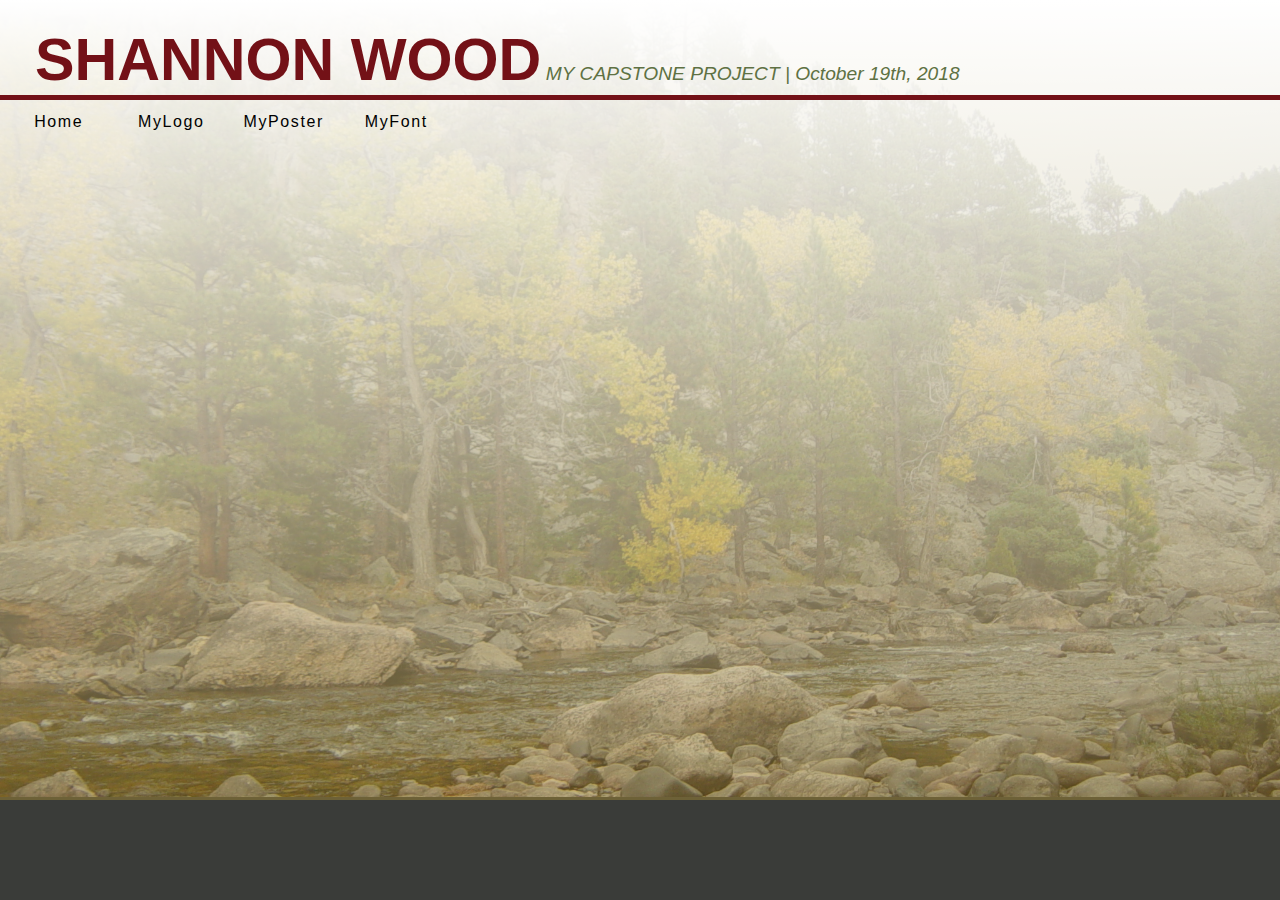
==== index.html @ a6812f4a "Background, Header and NavBar complete." ====
<!DOCTYPE html>
<html lang="en" dir="ltr">

  <head>
    <meta charset="utf-8">
    <title>My Capstone Project</title>

    <!-- CSS STYLESHEETS -->

    <link rel="stylesheet" href="stylesheets/reset-min.css" type="text/css">
    <link rel="stylesheet" href="stylesheets/master-min.css" type="text/css">

  </head>


  <!-- BODY -->


  <body>

    <!-- DIV FOR HEADER/LOGO -->
    <div class="wrapper">

      <div class="content">
        <h1>SHANNON WOOD</h1>
        <p>MY CAPSTONE PROJECT | October 19th, 2018</p>
      </div>

    </div>

    <!--  DIV FOR NAV BAR  -->

    <div class="navbar">
      <ul>
        <li>Home</li>
        <li>MyLogo</li>
        <li>MyPoster</li>
        <li>MyFont</li>
      </ul>

    </div>




  </body>
</html>
---- stylesheets/master-min.css ----
body{background:url("img/DSC07674.jpg");height:750px;background-position:center;background-repeat:no-repeat;background-size:cover;position:relative;background-color:#3A3C39;font-family:"Helvetica Neue", Helvetica, sans-serif}body::before{content:"";width:100%;height:800px;position:absolute;z-index:-1;top:0;left:0;background:rgba(159,133,53,0.5);background-image:linear-gradient(white, transparent)}.wrapper{width:100vw;height:65px;padding-top:30px;padding-left:35px;border-bottom:5px solid #731117}.content h1{display:inline-block;white-space:nowrap;position:relative;font-family:sans-serif;font-weight:bold;font-size:3.7em;text-align:left;color:#731117}.content p{display:inline-flex;white-space:nowrap;color:#5E7143;font-family:sans-serif;font-size:1.2em;font-weight:300;text-align:center;font-style:italic}.navbar{width:100vw;height:35px}.navbar ul{width:1075px;height:auto;margin:0}.navbar li{width:10%;height:auto;display:inline-block;padding-left:5px;float:left;text-align:center;line-height:44px;color:#000;font-size:1em;letter-spacing:.1em;font-weight:500;cursor:pointer;-webkit-user-select:none;-moz-user-select:none;-ms-user-select:none;user-select:none;transition:.2s}
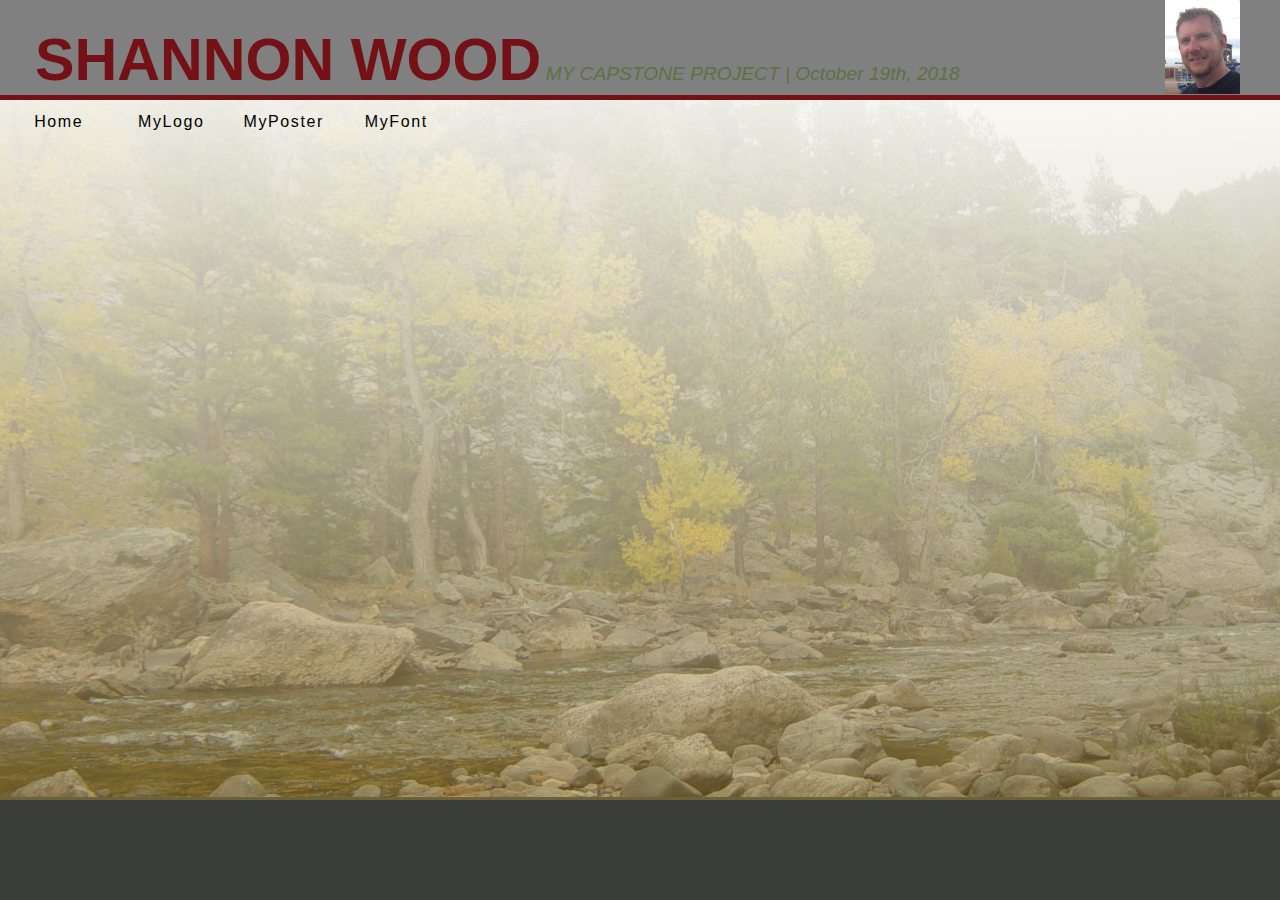
==== commit e5a6ec3c: "Added a headshot - aligned right." ====
--- a/index.html
+++ b/index.html
@@ -26,16 +26,20 @@
         <p>MY CAPSTONE PROJECT | October 19th, 2018</p>
       </div>
 
+      <div class="headshot">
+        <img src="stylesheets/img/headshot.jpg" alt="Shannon Wood">
+      </div>
+
     </div>
 
     <!--  DIV FOR NAV BAR  -->
 
     <div class="navbar">
       <ul>
-        <li>Home</li>
-        <li>MyLogo</li>
-        <li>MyPoster</li>
-        <li>MyFont</li>
+        <li><a href="index.html">Home</li>
+        <li><a href="myLogo.html">MyLogo</li>
+        <li><a href="myPoster.html">MyPoster</li>
+        <li><a href="myFont.html">MyFont</li>
       </ul>
 
     </div>
--- a/stylesheets/master-min.css
+++ b/stylesheets/master-min.css
@@ -1 +1 @@
-body{background:url("img/DSC07674.jpg");height:750px;background-position:center;background-repeat:no-repeat;background-size:cover;position:relative;background-color:#3A3C39;font-family:"Helvetica Neue", Helvetica, sans-serif}body::before{content:"";width:100%;height:800px;position:absolute;z-index:-1;top:0;left:0;background:rgba(159,133,53,0.5);background-image:linear-gradient(white, transparent)}.wrapper{width:100vw;height:65px;padding-top:30px;padding-left:35px;border-bottom:5px solid #731117}.content h1{display:inline-block;white-space:nowrap;position:relative;font-family:sans-serif;font-weight:bold;font-size:3.7em;text-align:left;color:#731117}.content p{display:inline-flex;white-space:nowrap;color:#5E7143;font-family:sans-serif;font-size:1.2em;font-weight:300;text-align:center;font-style:italic}.navbar{width:100vw;height:35px}.navbar ul{width:1075px;height:auto;margin:0}.navbar li{width:10%;height:auto;display:inline-block;padding-left:5px;float:left;text-align:center;line-height:44px;color:#000;font-size:1em;letter-spacing:.1em;font-weight:500;cursor:pointer;-webkit-user-select:none;-moz-user-select:none;-ms-user-select:none;user-select:none;transition:.2s}
+body{background:url("img/DSC07674.jpg");height:750px;background-position:center;background-repeat:no-repeat;background-size:cover;position:relative;background-color:#3A3C39;font-family:"Helvetica Neue", Helvetica, sans-serif}body::before{content:"";width:100%;height:800px;position:absolute;z-index:-1;top:0;left:0;background:rgba(159,133,53,0.5);background-image:linear-gradient(white, transparent)}.wrapper{background-color:gray;width:100vw;height:65px;padding-top:30px;padding-left:35px;border-bottom:5px solid #731117}.content h1{display:inline-block;white-space:nowrap;position:relative;font-family:sans-serif;font-weight:bold;font-size:3.7em;text-align:left;color:#731117}.content p{display:inline-block;white-space:nowrap;color:#5E7143;font-size:1.2em;font-weight:5o0;text-align:center;font-style:italic}.navbar{width:100vw;height:35px}.navbar ul{width:1075px;height:auto;margin:0}.navbar li{width:10%;height:auto;display:inline-block;padding-left:5px;float:left;text-align:center;line-height:44px;color:#000;font-size:1em;letter-spacing:.1em;font-weight:500;cursor:pointer;-webkit-user-select:none;-moz-user-select:none;-ms-user-select:none;user-select:none;transition:.2s}.navbar a{text-decoration:none;color:black}.headshot{width:100vw;height:95px;margin:-90px -35px}.headshot img{height:95px;float:right;margin-right:40px}
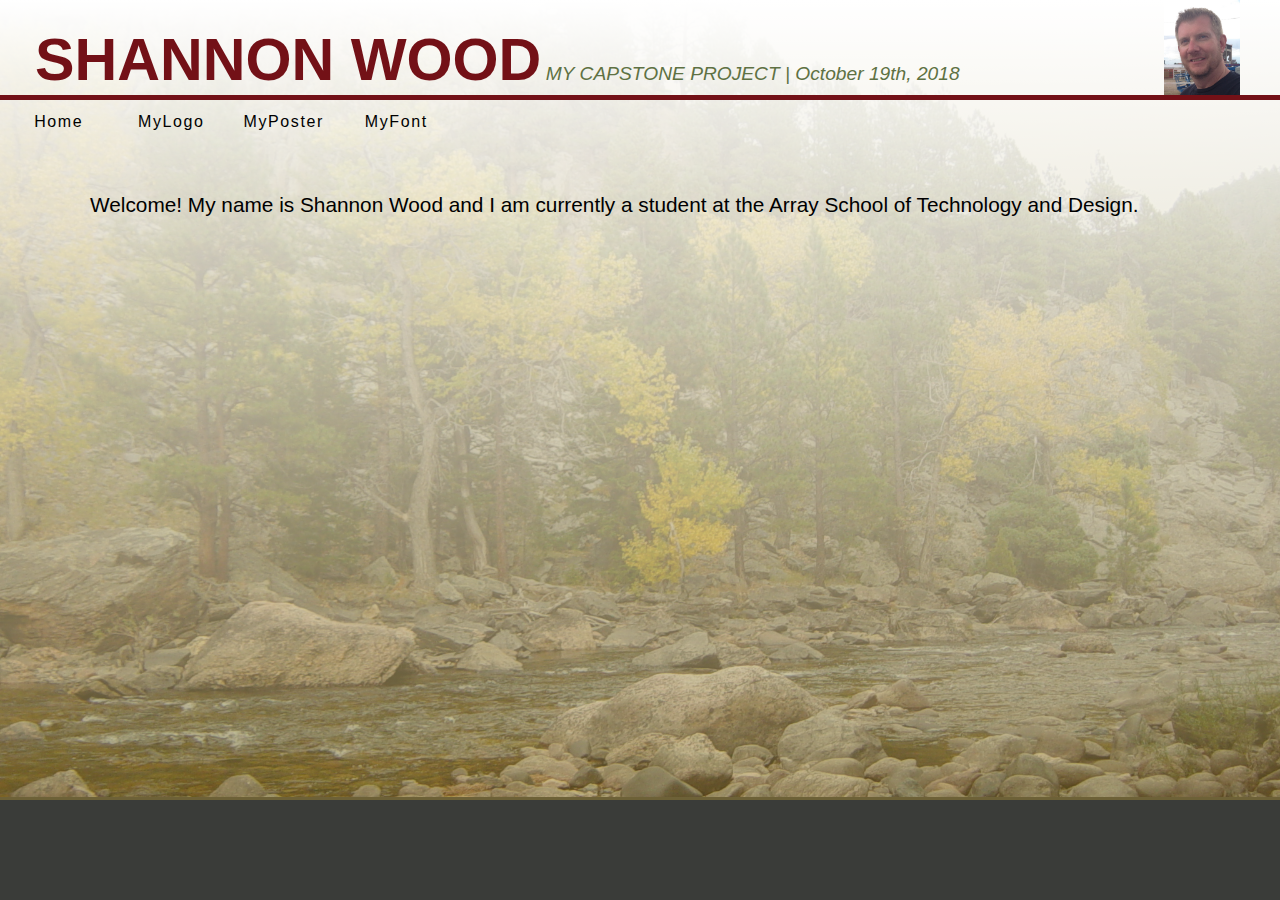
==== commit e348f448: "Added the div for the About Me section." ====
--- a/index.html
+++ b/index.html
@@ -18,6 +18,8 @@
 
   <body>
 
+
+
     <!-- DIV FOR HEADER/LOGO -->
     <div class="wrapper">
 
@@ -32,15 +34,26 @@
 
     </div>
 
+
+
+
+
     <!--  DIV FOR NAV BAR  -->
 
     <div class="navbar">
       <ul>
-        <li><a href="index.html">Home</li>
-        <li><a href="myLogo.html">MyLogo</li>
-        <li><a href="myPoster.html">MyPoster</li>
-        <li><a href="myFont.html">MyFont</li>
+        <li><a href="index.html">Home</a></li>
+        <li><a href="myLogo.html">MyLogo</a></li>
+        <li><a href="myPoster.html">MyPoster</a></li>
+        <li><a href="myFont.html">MyFont</a></li>
       </ul>
+    </div>
+
+
+    <!-- MY BIO -->
+
+    <div class="justMe">
+      <p>Welcome!  My name is Shannon Wood and I am currently a student at the Array School of Technology and Design.</p>
 
     </div>
 
--- a/stylesheets/master-min.css
+++ b/stylesheets/master-min.css
@@ -1 +1 @@
-body{background:url("img/DSC07674.jpg");height:750px;background-position:center;background-repeat:no-repeat;background-size:cover;position:relative;background-color:#3A3C39;font-family:"Helvetica Neue", Helvetica, sans-serif}body::before{content:"";width:100%;height:800px;position:absolute;z-index:-1;top:0;left:0;background:rgba(159,133,53,0.5);background-image:linear-gradient(white, transparent)}.wrapper{background-color:gray;width:100vw;height:65px;padding-top:30px;padding-left:35px;border-bottom:5px solid #731117}.content h1{display:inline-block;white-space:nowrap;position:relative;font-family:sans-serif;font-weight:bold;font-size:3.7em;text-align:left;color:#731117}.content p{display:inline-block;white-space:nowrap;color:#5E7143;font-size:1.2em;font-weight:5o0;text-align:center;font-style:italic}.navbar{width:100vw;height:35px}.navbar ul{width:1075px;height:auto;margin:0}.navbar li{width:10%;height:auto;display:inline-block;padding-left:5px;float:left;text-align:center;line-height:44px;color:#000;font-size:1em;letter-spacing:.1em;font-weight:500;cursor:pointer;-webkit-user-select:none;-moz-user-select:none;-ms-user-select:none;user-select:none;transition:.2s}.navbar a{text-decoration:none;color:black}.headshot{width:100vw;height:95px;margin:-90px -35px}.headshot img{height:95px;float:right;margin-right:40px}
+body{background:url("img/DSC07674.jpg");height:750px;background-position:center;background-repeat:no-repeat;background-size:cover;position:relative;background-color:#3A3C39;font-family:"Helvetica Neue", Helvetica, sans-serif;overflow-x:hidden}body::before{content:"";width:100%;height:800px;position:absolute;z-index:-1;top:0;left:0;background:rgba(159,133,53,0.5);background-image:linear-gradient(white, transparent)}.wrapper{width:100vw;height:65px;padding-top:30px;padding-left:35px;border-bottom:5px solid #731117}.content h1{display:inline-block;white-space:nowrap;position:relative;font-family:sans-serif;font-weight:bold;font-size:3.7em;text-align:left;color:#731117}.content p{display:inline-block;white-space:nowrap;color:#5E7143;font-size:1.2em;font-weight:5o0;text-align:center;font-style:italic}.navbar{width:100vw;height:35px}.navbar ul{width:1075px;height:auto;margin:0}.navbar li{width:10%;height:auto;display:inline-block;padding-left:5px;float:left;text-align:center;line-height:44px;color:#000;font-size:1em;letter-spacing:.1em;font-weight:500;cursor:pointer;-webkit-user-select:none;-moz-user-select:none;-ms-user-select:none;user-select:none;transition:.2s}.navbar a{text-decoration:none;color:black}.headshot{width:100vw;height:95px;margin:-90px -35px}.headshot img{height:96px;float:right;margin-right:40px}.justMe{width:1100px;height:auto;margin:60px auto}.justMe p{font-size:1.3em}
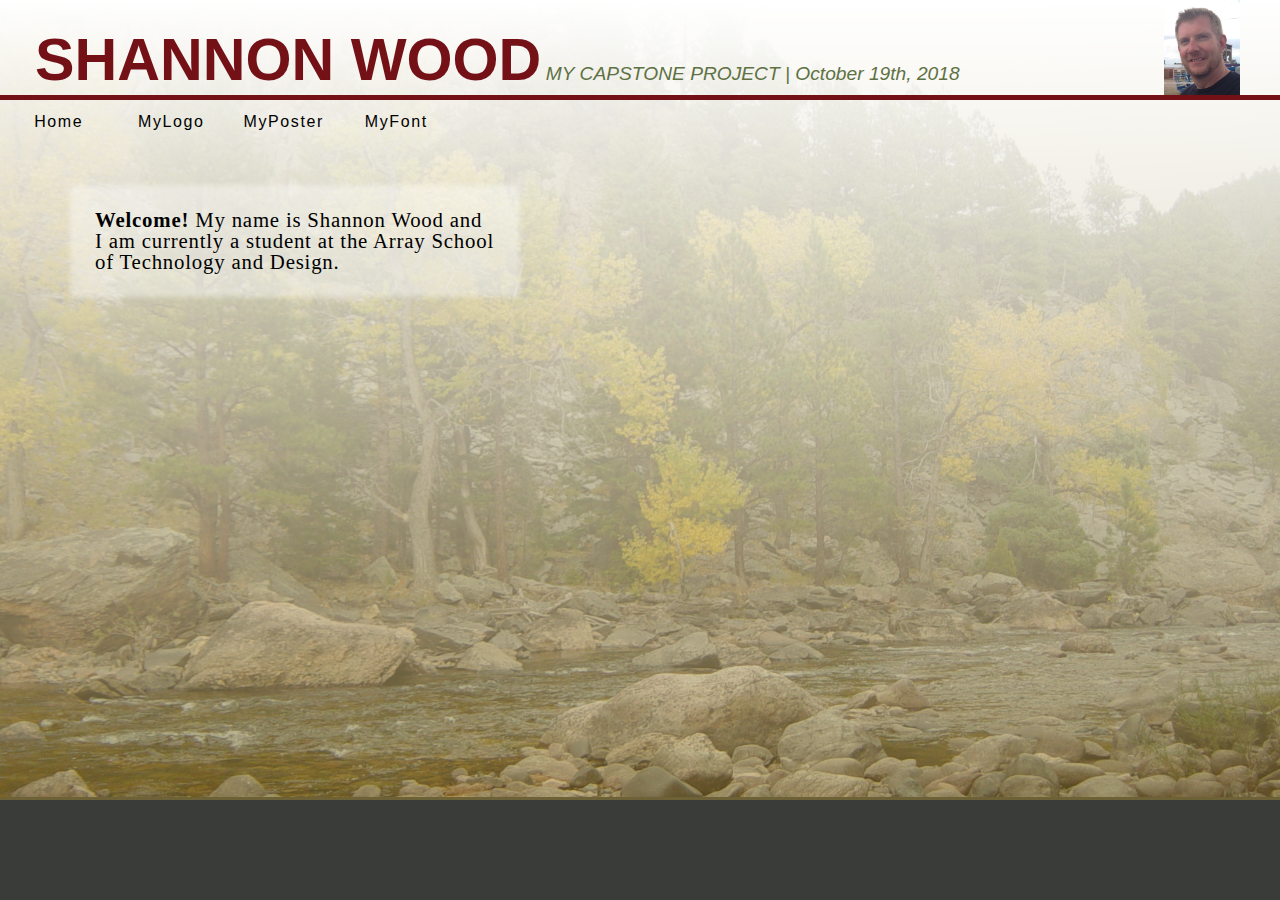
==== commit 8b3a2942: "Edits to the nav bar (transitions & color) and edits to About Me." ====
--- a/index.html
+++ b/index.html
@@ -53,7 +53,7 @@
     <!-- MY BIO -->
 
     <div class="justMe">
-      <p>Welcome!  My name is Shannon Wood and I am currently a student at the Array School of Technology and Design.</p>
+      <p><span class="bold">Welcome!</span>  My name is Shannon Wood and I am currently a student at the Array School of Technology and Design.</p>
 
     </div>
 
--- a/stylesheets/master-min.css
+++ b/stylesheets/master-min.css
@@ -1 +1 @@
-body{background:url("img/DSC07674.jpg");height:750px;background-position:center;background-repeat:no-repeat;background-size:cover;position:relative;background-color:#3A3C39;font-family:"Helvetica Neue", Helvetica, sans-serif;overflow-x:hidden}body::before{content:"";width:100%;height:800px;position:absolute;z-index:-1;top:0;left:0;background:rgba(159,133,53,0.5);background-image:linear-gradient(white, transparent)}.wrapper{width:100vw;height:65px;padding-top:30px;padding-left:35px;border-bottom:5px solid #731117}.content h1{display:inline-block;white-space:nowrap;position:relative;font-family:sans-serif;font-weight:bold;font-size:3.7em;text-align:left;color:#731117}.content p{display:inline-block;white-space:nowrap;color:#5E7143;font-size:1.2em;font-weight:5o0;text-align:center;font-style:italic}.navbar{width:100vw;height:35px}.navbar ul{width:1075px;height:auto;margin:0}.navbar li{width:10%;height:auto;display:inline-block;padding-left:5px;float:left;text-align:center;line-height:44px;color:#000;font-size:1em;letter-spacing:.1em;font-weight:500;cursor:pointer;-webkit-user-select:none;-moz-user-select:none;-ms-user-select:none;user-select:none;transition:.2s}.navbar a{text-decoration:none;color:black}.headshot{width:100vw;height:95px;margin:-90px -35px}.headshot img{height:96px;float:right;margin-right:40px}.justMe{width:1100px;height:auto;margin:60px auto}.justMe p{font-size:1.3em}
+body{background:url("img/DSC07674.jpg");height:750px;background-position:center;background-repeat:no-repeat;background-size:cover;position:relative;background-color:#3A3C39;font-family:"Helvetica Neue", Helvetica, sans-serif;overflow-x:hidden}body::before{content:"";width:100%;height:800px;position:absolute;z-index:-1;top:0;left:0;background:rgba(159,133,53,0.5);background-image:linear-gradient(white, transparent)}.wrapper{width:100vw;height:65px;padding-top:30px;padding-left:35px;border-bottom:5px solid #731117}.content h1{display:inline-block;white-space:nowrap;position:relative;font-family:sans-serif;font-weight:bold;font-size:3.7em;text-align:left;color:#731117}.content p{display:inline-block;white-space:nowrap;color:#5E7143;font-size:1.2em;font-weight:5o0;text-align:center;font-style:italic}.navbar{width:100vw;height:35px}.navbar ul{width:1075px;height:auto;margin:0}.navbar li{width:10%;height:auto;display:inline-block;padding-left:5px;float:left;text-align:center;line-height:44px;color:#000;font-size:1em;letter-spacing:.1em;font-weight:500;cursor:pointer;-webkit-user-select:none;-moz-user-select:none;-ms-user-select:none;user-select:none}.navbar a{text-decoration:none;color:black;transition:.3s}.navbar a:hover{transition:.3s;color:#566A35}.headshot{width:100vw;height:95px;margin:-90px -35px}.headshot img{height:96px;float:right;margin-right:40px}.justMe{background:rgba(255,255,255,0.4);box-shadow:0 0 5px 10px rgba(255,255,255,0.4);width:400px;height:auto;margin:60px 80px;padding:15px;letter-spacing:.05em;font-family:serif}.justMe p{font-size:1.3em}.bold{font-weight:bold}
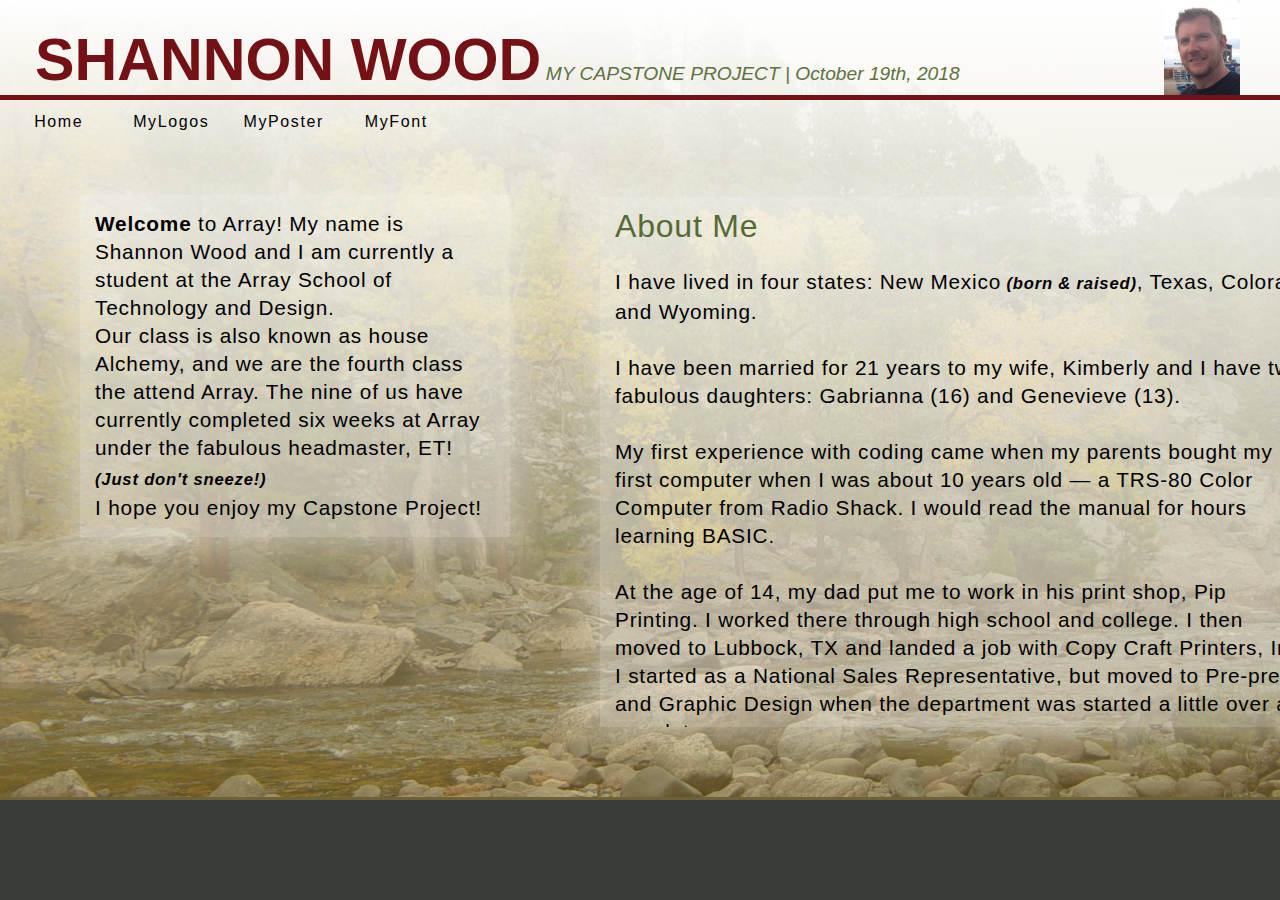
==== commit 5137d13c: "Added the About Me section next to the Bio." ====
--- a/index.html
+++ b/index.html
@@ -43,17 +43,34 @@
     <div class="navbar">
       <ul>
         <li><a href="index.html">Home</a></li>
-        <li><a href="myLogo.html">MyLogo</a></li>
+        <li><a href="myLogo.html">MyLogos</a></li>
         <li><a href="myPoster.html">MyPoster</a></li>
         <li><a href="myFont.html">MyFont</a></li>
       </ul>
     </div>
 
 
-    <!-- MY BIO -->
+    <!-- ***** WELCOME ***** -->
 
-    <div class="justMe">
-      <p><span class="bold">Welcome!</span>  My name is Shannon Wood and I am currently a student at the Array School of Technology and Design.</p>
+    <div class="welcome">
+
+      <p><span class="bold">Welcome</span> to Array! My name is Shannon Wood and I am currently a student at the Array School of Technology and Design.<br>Our class is also known as house Alchemy, and we are the fourth class the attend Array. The nine of us have currently completed six weeks at Array under the fabulous headmaster, ET!<span class="italic"> (Just don't sneeze!)<br></span>I hope you enjoy my Capstone Project!
+      </p>
+
+    </div>
+
+<!-- ***** BIOGRAPH ***** -->
+
+    <div class="bio">
+      <h1>About Me</h1><br>
+      <p>I have lived in four states: New Mexico<span class="italic"> (born & raised)</span>, Texas, Colorado and Wyoming.<br><br>
+      I have been married for 21 years to my wife, Kimberly and I have two fabulous daughters: Gabrianna (16) and Genevieve (13).<br><br>
+      My first experience with coding came when my parents bought my first computer when I was about 10 years old — a TRS-80 Color Computer from Radio Shack. I would read the manual for hours learning BASIC.<br><br>
+      At the age of 14, my dad put me to work in his print shop, Pip Printing.  I worked there through high school and college. I then moved to Lubbock, TX and landed a job with Copy Craft Printers, Inc. I started as a National Sales Representative, but moved to Pre-press and Graphic Design when the department was started a little over a year later.<br><br>
+      Some years later, after my wife and I had our second daughter, we thought it was time to start living our dream of being closer to the mountains, so we moved to Fort Collins, CO. While there, I worked at Color Pro Printing and the Poudre River Public Library.  Concurrently, my wife was commuting to Cheyenne to teach kindergarten at Afflerbach Elementary <span class="italic">(where she is still currently working).</span>
+
+      </p>
+
 
     </div>
 
--- a/stylesheets/master-min.css
+++ b/stylesheets/master-min.css
@@ -1 +1 @@
-body{background:url("img/DSC07674.jpg");height:750px;background-position:center;background-repeat:no-repeat;background-size:cover;position:relative;background-color:#3A3C39;font-family:"Helvetica Neue", Helvetica, sans-serif;overflow-x:hidden}body::before{content:"";width:100%;height:800px;position:absolute;z-index:-1;top:0;left:0;background:rgba(159,133,53,0.5);background-image:linear-gradient(white, transparent)}.wrapper{width:100vw;height:65px;padding-top:30px;padding-left:35px;border-bottom:5px solid #731117}.content h1{display:inline-block;white-space:nowrap;position:relative;font-family:sans-serif;font-weight:bold;font-size:3.7em;text-align:left;color:#731117}.content p{display:inline-block;white-space:nowrap;color:#5E7143;font-size:1.2em;font-weight:5o0;text-align:center;font-style:italic}.navbar{width:100vw;height:35px}.navbar ul{width:1075px;height:auto;margin:0}.navbar li{width:10%;height:auto;display:inline-block;padding-left:5px;float:left;text-align:center;line-height:44px;color:#000;font-size:1em;letter-spacing:.1em;font-weight:500;cursor:pointer;-webkit-user-select:none;-moz-user-select:none;-ms-user-select:none;user-select:none}.navbar a{text-decoration:none;color:black;transition:.3s}.navbar a:hover{transition:.3s;color:#566A35}.headshot{width:100vw;height:95px;margin:-90px -35px}.headshot img{height:96px;float:right;margin-right:40px}.justMe{background:rgba(255,255,255,0.4);box-shadow:0 0 5px 10px rgba(255,255,255,0.4);width:400px;height:auto;margin:60px 80px;padding:15px;letter-spacing:.05em;font-family:serif}.justMe p{font-size:1.3em}.bold{font-weight:bold}
+body{background:url("img/DSC07674.jpg");height:750px;background-position:center;background-repeat:no-repeat;background-size:cover;position:relative;background-color:#3A3C39;font-family:"Helvetica Neue", Helvetica, sans-serif;overflow:hidden}body::before{content:"";width:100%;height:800px;position:absolute;z-index:-1;top:0;left:0;background:rgba(159,133,53,0.5);background-image:linear-gradient(white, transparent)}.wrapper{width:100vw;height:65px;padding-top:30px;padding-left:35px;border-bottom:5px solid #731117}.content h1{display:inline-block;white-space:nowrap;position:relative;font-family:sans-serif;font-weight:bold;font-size:3.7em;text-align:left;color:#731117}.content p{display:inline-block;white-space:nowrap;color:#5E7143;font-size:1.2em;font-weight:5o0;text-align:center;font-style:italic}.navbar{width:100vw;height:35px}.navbar ul{width:1075px;height:auto;margin:0}.navbar li{width:10%;height:auto;display:inline-block;padding-left:5px;float:left;text-align:center;line-height:44px;color:#000;font-size:1em;letter-spacing:.1em;font-weight:500;cursor:pointer;-webkit-user-select:none;-moz-user-select:none;-ms-user-select:none;user-select:none}.navbar a{text-decoration:none;color:black;transition:.3s}.navbar a:hover{transition:.3s;color:#566A35}.headshot{width:100vw;height:95px;margin:-90px -35px}.headshot img{height:96px;float:right;margin-right:40px}.welcome{background:rgba(255,255,255,0.35);box-shadow:0 0 30px 10px rgba(255,255,255,0.35);width:400px;height:auto;margin:60px 80px;padding:15px;letter-spacing:.05em;line-height:1.75em;font-family:Avenir, "Helvetica Neue", Helvetica, sans-serif}.welcome p{font-size:1.3em}.bio{background:rgba(255,255,255,0.35);box-shadow:0 0 30px 10px rgba(255,255,255,0.35);width:700px;height:500px;overflow:auto;margin:-400px auto 0 600px;padding:15px;letter-spacing:.05em;line-height:1.75em;font-family:Avenir, "Helvetica Neue", Helvetica, sans-serif}.bio p{font-size:1.3em}.bio h1{font-size:2em}.bold{font-weight:bold}.italic{font-style:italic;font-size:.8em;font-weight:600}.bio h1{color:#566A35}
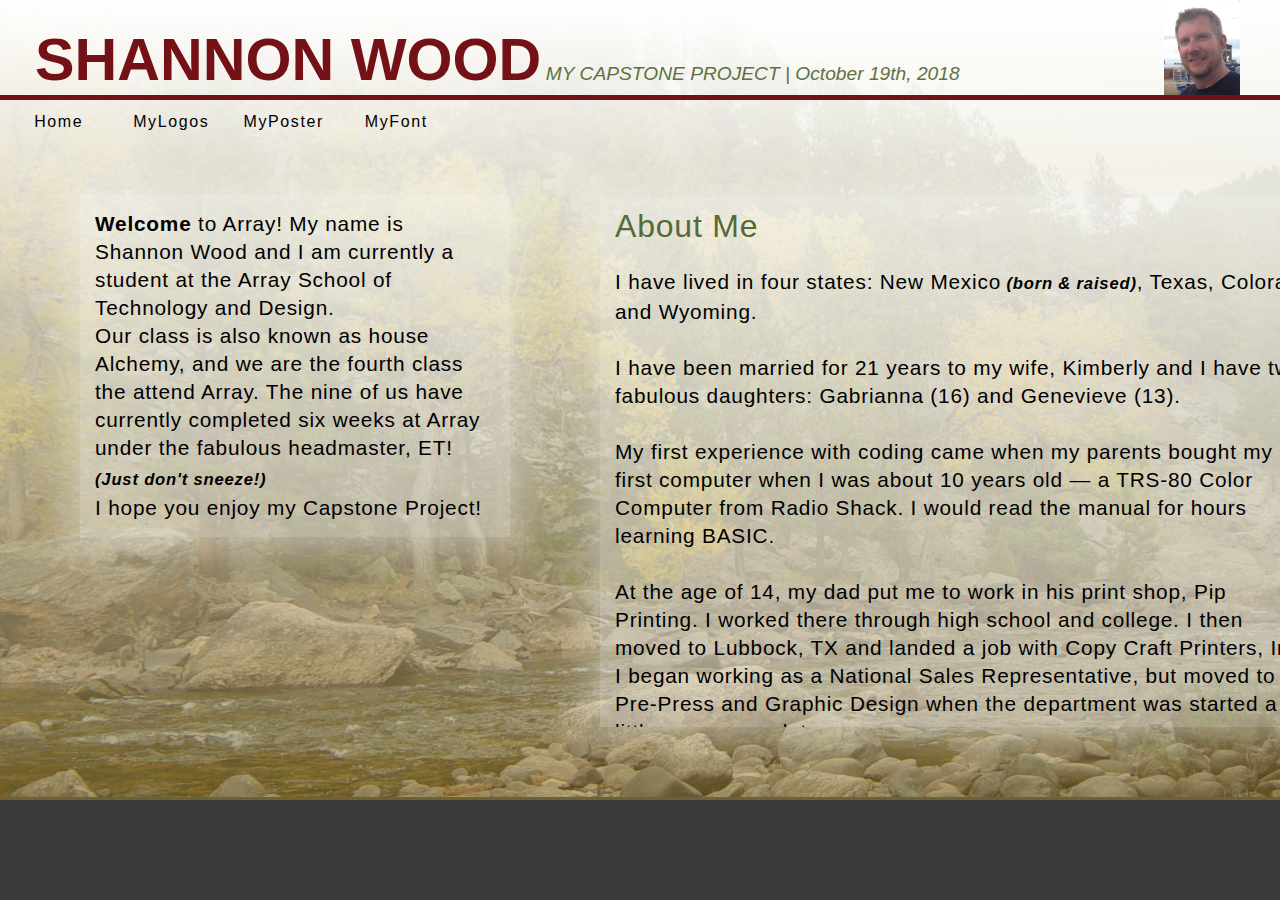
==== commit 602870ac: "Small changes to index file." ====
--- a/index.html
+++ b/index.html
@@ -66,8 +66,10 @@
       <p>I have lived in four states: New Mexico<span class="italic"> (born & raised)</span>, Texas, Colorado and Wyoming.<br><br>
       I have been married for 21 years to my wife, Kimberly and I have two fabulous daughters: Gabrianna (16) and Genevieve (13).<br><br>
       My first experience with coding came when my parents bought my first computer when I was about 10 years old — a TRS-80 Color Computer from Radio Shack. I would read the manual for hours learning BASIC.<br><br>
-      At the age of 14, my dad put me to work in his print shop, Pip Printing.  I worked there through high school and college. I then moved to Lubbock, TX and landed a job with Copy Craft Printers, Inc. I started as a National Sales Representative, but moved to Pre-press and Graphic Design when the department was started a little over a year later.<br><br>
-      Some years later, after my wife and I had our second daughter, we thought it was time to start living our dream of being closer to the mountains, so we moved to Fort Collins, CO. While there, I worked at Color Pro Printing and the Poudre River Public Library.  Concurrently, my wife was commuting to Cheyenne to teach kindergarten at Afflerbach Elementary <span class="italic">(where she is still currently working).</span>
+      At the age of 14, my dad put me to work in his print shop, Pip Printing.  I worked there through high school and college. I then moved to Lubbock, TX and landed a job with Copy Craft Printers, Inc. I began working as a National Sales Representative, but moved to Pre-Press and Graphic Design when the department was started a little over a year later.<br><br>
+      Some years later, after my wife and I had our second daughter, we thought it was time to start living our dream of being closer to the mountains, so we moved to Fort Collins, CO. While there, I worked at Color Pro Printing and the Poudre River Public Library.  Concurrently, my wife was commuting to Cheyenne to teach kindergarten at Afflerbach Elementary <span class="italic">(where she is still currently working).</span><br><br>
+      We then moved to Cheyenne in 2013 when I received a job offer from Pioneer Printing to work in their Graphic Design & Pre-Press department. I worked for them until they closed their doors at the end of 2017.<br><br>
+      At this point, I found a job working for the library in Cheyenne, but I knew something fantastic was right around the corner, and that's when I decided to join the 4th class at Array!
 
       </p>
 
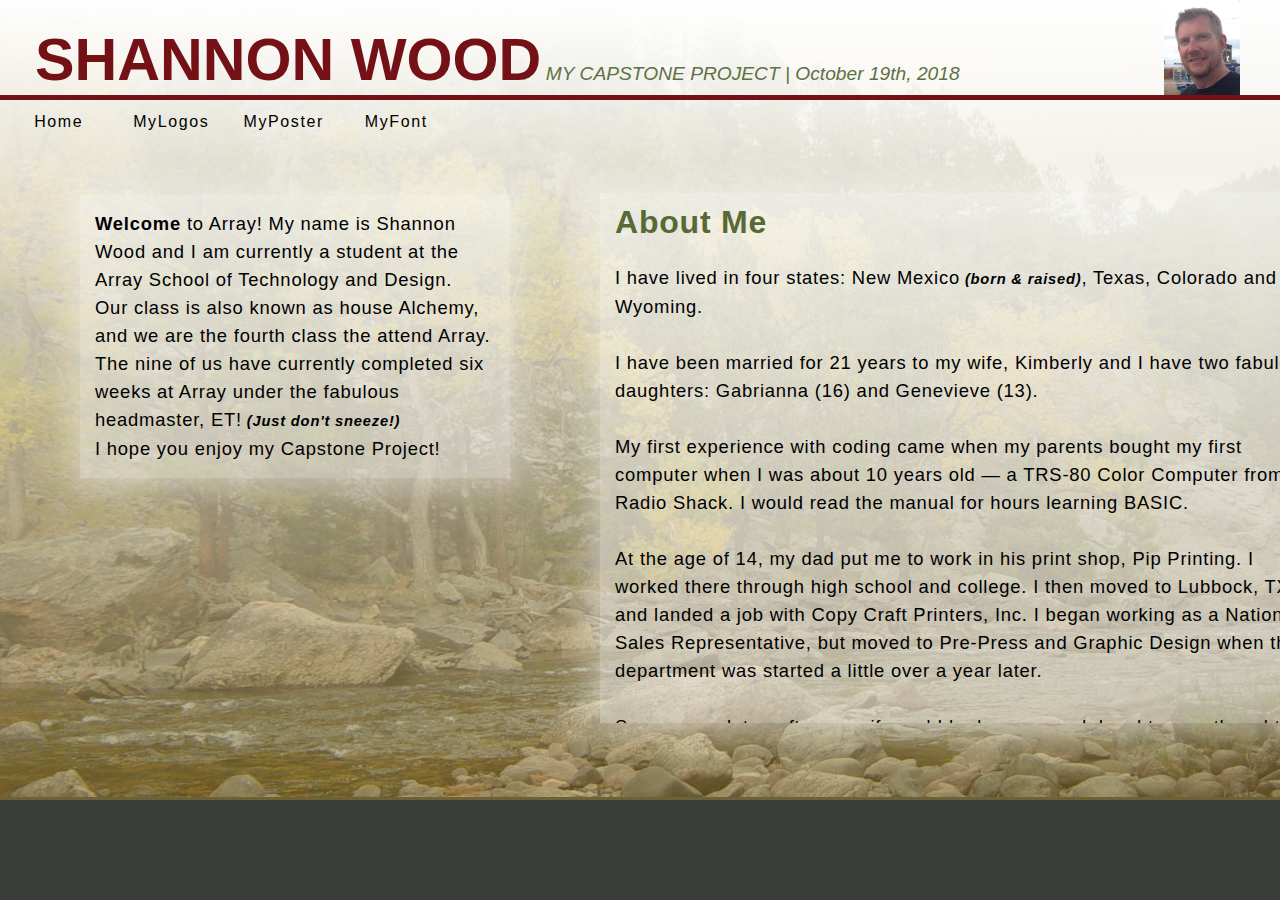
==== commit 39cde106: "Update sketch page and made various comments." ====
--- a/index.html
+++ b/index.html
@@ -13,7 +13,7 @@
   </head>
 
 
-  <!-- BODY -->
+  <!--********     BODY     ********-->
 
 
   <body>
@@ -37,8 +37,7 @@
 
 
 
-
-    <!--  DIV FOR NAV BAR  -->
+<!--********     DIV FOR NAV BAR     ********-->
 
     <div class="navbar">
       <ul>
@@ -50,7 +49,7 @@
     </div>
 
 
-    <!-- ***** WELCOME ***** -->
+<!-- *****   WELCOME   ***** -->
 
     <div class="welcome">
 
@@ -59,7 +58,7 @@
 
     </div>
 
-<!-- ***** BIOGRAPH ***** -->
+<!-- *****   BIOGRAPH   ***** -->
 
     <div class="bio">
       <h1>About Me</h1><br>
--- a/stylesheets/master-min.css
+++ b/stylesheets/master-min.css
@@ -1 +1 @@
-body{background:url("img/DSC07674.jpg");height:750px;background-position:center;background-repeat:no-repeat;background-size:cover;position:relative;background-color:#3A3C39;font-family:"Helvetica Neue", Helvetica, sans-serif;overflow:hidden}body::before{content:"";width:100%;height:800px;position:absolute;z-index:-1;top:0;left:0;background:rgba(159,133,53,0.5);background-image:linear-gradient(white, transparent)}.wrapper{width:100vw;height:65px;padding-top:30px;padding-left:35px;border-bottom:5px solid #731117}.content h1{display:inline-block;white-space:nowrap;position:relative;font-family:sans-serif;font-weight:bold;font-size:3.7em;text-align:left;color:#731117}.content p{display:inline-block;white-space:nowrap;color:#5E7143;font-size:1.2em;font-weight:5o0;text-align:center;font-style:italic}.navbar{width:100vw;height:35px}.navbar ul{width:1075px;height:auto;margin:0}.navbar li{width:10%;height:auto;display:inline-block;padding-left:5px;float:left;text-align:center;line-height:44px;color:#000;font-size:1em;letter-spacing:.1em;font-weight:500;cursor:pointer;-webkit-user-select:none;-moz-user-select:none;-ms-user-select:none;user-select:none}.navbar a{text-decoration:none;color:black;transition:.3s}.navbar a:hover{transition:.3s;color:#566A35}.headshot{width:100vw;height:95px;margin:-90px -35px}.headshot img{height:96px;float:right;margin-right:40px}.welcome{background:rgba(255,255,255,0.35);box-shadow:0 0 30px 10px rgba(255,255,255,0.35);width:400px;height:auto;margin:60px 80px;padding:15px;letter-spacing:.05em;line-height:1.75em;font-family:Avenir, "Helvetica Neue", Helvetica, sans-serif}.welcome p{font-size:1.3em}.bio{background:rgba(255,255,255,0.35);box-shadow:0 0 30px 10px rgba(255,255,255,0.35);width:700px;height:500px;overflow:auto;margin:-400px auto 0 600px;padding:15px;letter-spacing:.05em;line-height:1.75em;font-family:Avenir, "Helvetica Neue", Helvetica, sans-serif}.bio p{font-size:1.3em}.bio h1{font-size:2em}.bold{font-weight:bold}.italic{font-style:italic;font-size:.8em;font-weight:600}.bio h1{color:#566A35}
+body{background:url("img/DSC07674.jpg");height:750px;background-position:center;background-repeat:no-repeat;background-size:cover;position:relative;background-color:#3A3C39;font-family:"Helvetica Neue", Helvetica, sans-serif;overflow:hidden}body::before{content:"";width:100%;height:800px;position:absolute;z-index:-1;top:0;left:0;background:rgba(159,133,53,0.5);background-image:linear-gradient(white, transparent)}.wrapper{width:100vw;height:65px;padding-top:30px;padding-left:35px;border-bottom:5px solid #731117}.content h1{display:inline-block;white-space:nowrap;position:relative;font-family:sans-serif;font-weight:bold;font-size:3.7em;text-align:left;color:#731117}.content p{display:inline-block;white-space:nowrap;color:#5E7143;font-size:1.2em;font-weight:5o0;text-align:center;font-style:italic}.navbar{width:100vw;height:35px}.navbar ul{width:1075px;height:auto;margin:0}.navbar li{width:10%;height:auto;display:inline-block;padding-left:5px;float:left;text-align:center;line-height:44px;color:#000;font-size:1em;letter-spacing:.1em;font-weight:500;cursor:pointer;-webkit-user-select:none;-moz-user-select:none;-ms-user-select:none;user-select:none}.navbar a{text-decoration:none;color:black;transition:.3s}.navbar a:hover{transition:.3s;color:#566A35}.headshot{width:100vw;height:95px;margin:-90px -35px}.headshot img{height:96px;float:right;margin-right:40px}.welcome{background:rgba(255,255,255,0.4);box-shadow:0 0 30px 10px rgba(255,255,255,0.4);width:400px;height:auto;margin:60px 80px;padding:15px;letter-spacing:.05em;line-height:1.75em;font-family:Avenir, "Helvetica Neue", Helvetica, sans-serif}.welcome p{font-size:1.15em}.bio{background:rgba(255,255,255,0.45);box-shadow:0 0 30px 10px rgba(255,255,255,0.45);width:700px;height:500px;overflow:auto;margin:-345px auto 0 600px;padding:15px;letter-spacing:.05em;line-height:1.75em;font-family:Avenir, "Helvetica Neue", Helvetica, sans-serif}.bio p{font-size:1.15em}.bio h1{font-size:2em;font-weight:bold}.bio h1{color:#566A35}.sketch{background:rgba(255,255,255,0.4);box-shadow:0 0 30px 10px rgba(255,255,255,0.4);width:400px;height:auto;margin:60px 80px;padding:15px;letter-spacing:.05em;line-height:1.75em;font-family:Avenir, "Helvetica Neue", Helvetica, sans-serif}.sketch p{font-size:1.15em}.sketchPics{background:rgba(255,255,255,0.45);box-shadow:0 0 30px 10px rgba(255,255,255,0.45);width:700px;height:500px;overflow:auto;margin:-345px auto 0 600px;padding:15px;letter-spacing:.05em;line-height:1.75em;font-family:Avenir, "Helvetica Neue", Helvetica, sans-serif}.sketchPics p{font-size:1.15em}.sketchPics h1{font-size:2em;font-weight:bold}.bold{font-weight:bold}.italic{font-style:italic;font-size:.8em;font-weight:600}
